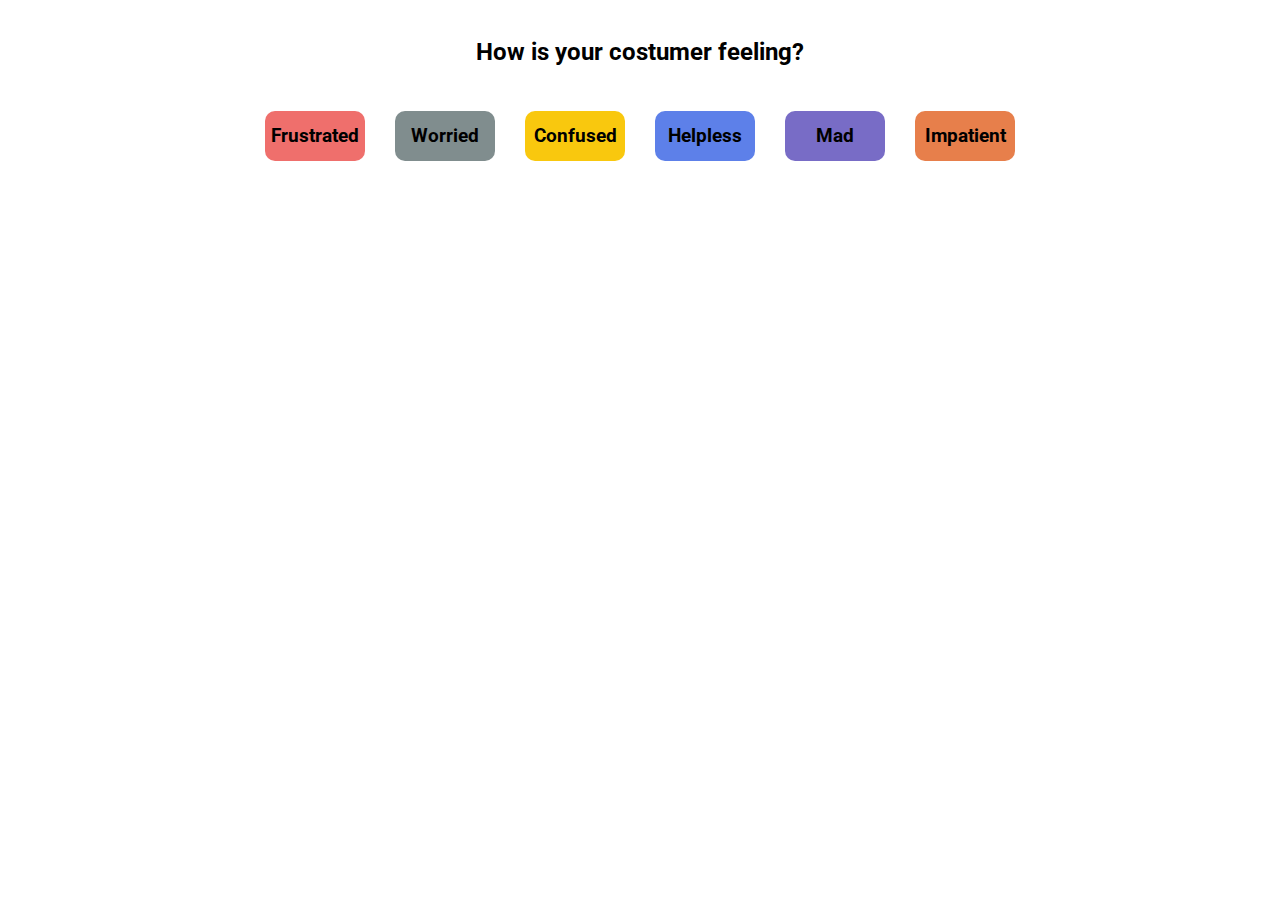
==== index.html @ b7e2608e "Emotion dictionary" ====
<!DOCTYPE html>
<html lang="en">
    <head>
        <meta charset="UTF-8">
        <meta name="viewport" content="width=device-width, initial-scale=1.0">
        <link rel="preconnect" href="https://fonts.googleapis.com">
        <link rel="preconnect" href="https://fonts.gstatic.com" crossorigin>
        <link href="https://fonts.googleapis.com/css2?family=Roboto:ital,wght@0,100;0,300;0,400;0,500;0,700;0,900;1,100;1,300;1,400;1,500;1,700;1,900&display=swap" rel="stylesheet">
        <link rel="stylesheet" href="../style.css">
        <title>Emotions</title>
    </head>
<body>
    <section id="menu" class="emotion-menu">
        
        <div id="title" class="title">
            <!-- <a href="../index.html"><img src="../img/hogar.png" alt="initial-scale"></a> -->
            <h2 class="title">How is your costumer feeling?</h2>
        </div>
        <div id="emotion-section">
            <div class="flex-row">
                <a href="/emotions/frustration.html" class="emotion red">
                    <h3>Frustrated</h3>
                </a>
                <a href="emotions/worried.html" class="emotion gray">
                    <h3>Worried</h3>
                </a>
                <a href="emotions/confused.html" class="emotion yellow">
                    <h3>Confused</h3>
                </a>
                <a href="emotions/helpless.html" class="emotion blue">
                    <h3>Helpless</h3>
                </a>
                <a href="emotions/mad.html" class="emotion purpule">
                    <h3>Mad</h3>
                </a>
                <a href="emotions/impatient.html" class="emotion orange">
                    <h3>Impatient</h3>
                </a>
            </div>
        </div>
    </section>


</body>
</html>
---- style.css ----
body{
    font-family: "Roboto", sans-serif;
}
.box-centered{
    display: flex;
    justify-content: center;
}
.title{
    padding: 0;
    margin: 0;
}
.box{
    border: 1px solid black;
    border-radius: 5px;
    padding: 10px;
}
a{
    text-decoration: none;
    color: inherit;
}
a:visited{
    color: black;
}
ul{
    list-style-type: none;
    margin: 0;
    padding-left: 20px;
    padding-right: 20px;
}
li{
    margin-bottom: 10px;
}

.core{
    display: flex;
}
.center{
    align-items: center;
}
.core img{
    width: 32px;
    height: 32px;
    margin-left: 5px;
}
#red-flags{
    background-color: #AD2831 ;
    color: white;
}
#red-flags h3{
    margin-left: 20px;
    font-weight: 700;
}
input label{
    display: inline-block;
}

.stmt{
    padding: 10px;
    margin: 3px;
    background-color: #7dc67d;
    border-radius: 10px;
}

.flex-row{
    display: flex;
    justify-content: center;
}
.flex-wrap{
    flex-wrap: wrap;
}
.title{
    display: flex;
    justify-content: center;
    align-items: center;
    padding: 15px;
}
.title h2{
    flex-grow: 3;
} 

.page-name{
    color: #808D8E;
    font-style: italic;
    font-size: 15px;
}

.emotion{
    display: flex;
    justify-content: center;
    align-items: center;
    /* border: 1px solid black; */
    border-radius: 10px;
    width: 100px;
    height: 50px;
    margin: 15px;
}
.selected{
    background-color: #F1EDEE;
    border: 1px solid black;
}
.red{
    background-color: #EF6F6C;
}
.gray{
    background-color: #808D8E;
}
.yellow{
    background-color: #F9C80E;
}
.blue{
    background-color: #5D80E9;
}
.purpule{
    background-color: #786CC6;
}
.orange{
     background-color: #E77F4B;
}
.green{
    background-color: #CBE896;
}

.notes-box{
    background-color: #F1EDEE;
    padding: 15px;
    border-radius: 10px;
}

.fraud-warning{
    background-image: url("img/deteccion-de-fraude\ \(1\).png");
    background-position: center;
    background-repeat: no-repeat;
    background-size: contain;
    /* display: none; */
}

.recomended{
    background-color: gold;
}
#work-box{
    display: flex;
    justify-content: center;
}
#stmt-box{
    max-width: 500px;
}
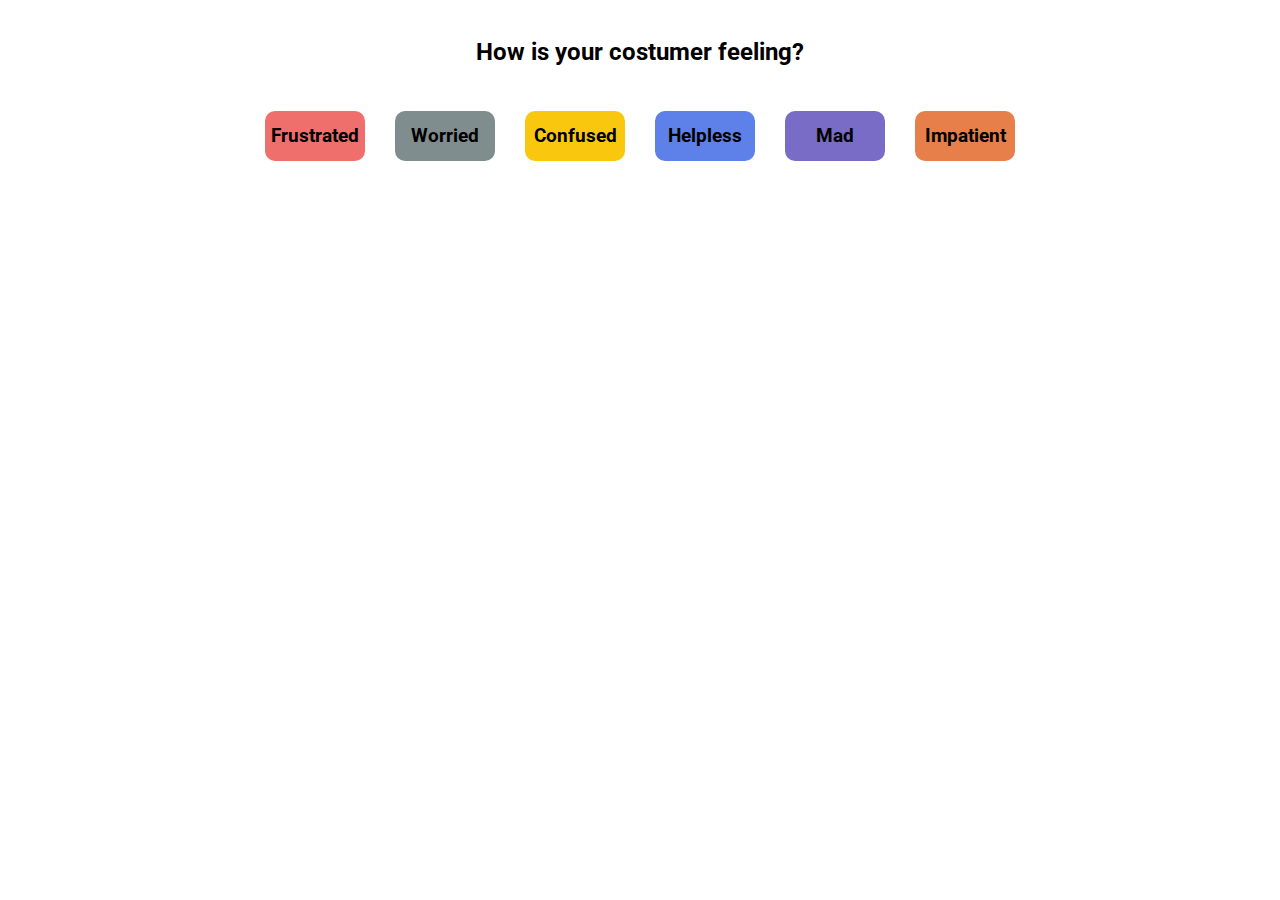
==== commit f7f68087: "css link fixied for index.html" ====
--- a/index.html
+++ b/index.html
@@ -6,7 +6,7 @@
         <link rel="preconnect" href="https://fonts.googleapis.com">
         <link rel="preconnect" href="https://fonts.gstatic.com" crossorigin>
         <link href="https://fonts.googleapis.com/css2?family=Roboto:ital,wght@0,100;0,300;0,400;0,500;0,700;0,900;1,100;1,300;1,400;1,500;1,700;1,900&display=swap" rel="stylesheet">
-        <link rel="stylesheet" href="../style.css">
+        <link rel="stylesheet" href="style.css">
         <title>Emotions</title>
     </head>
 <body>
